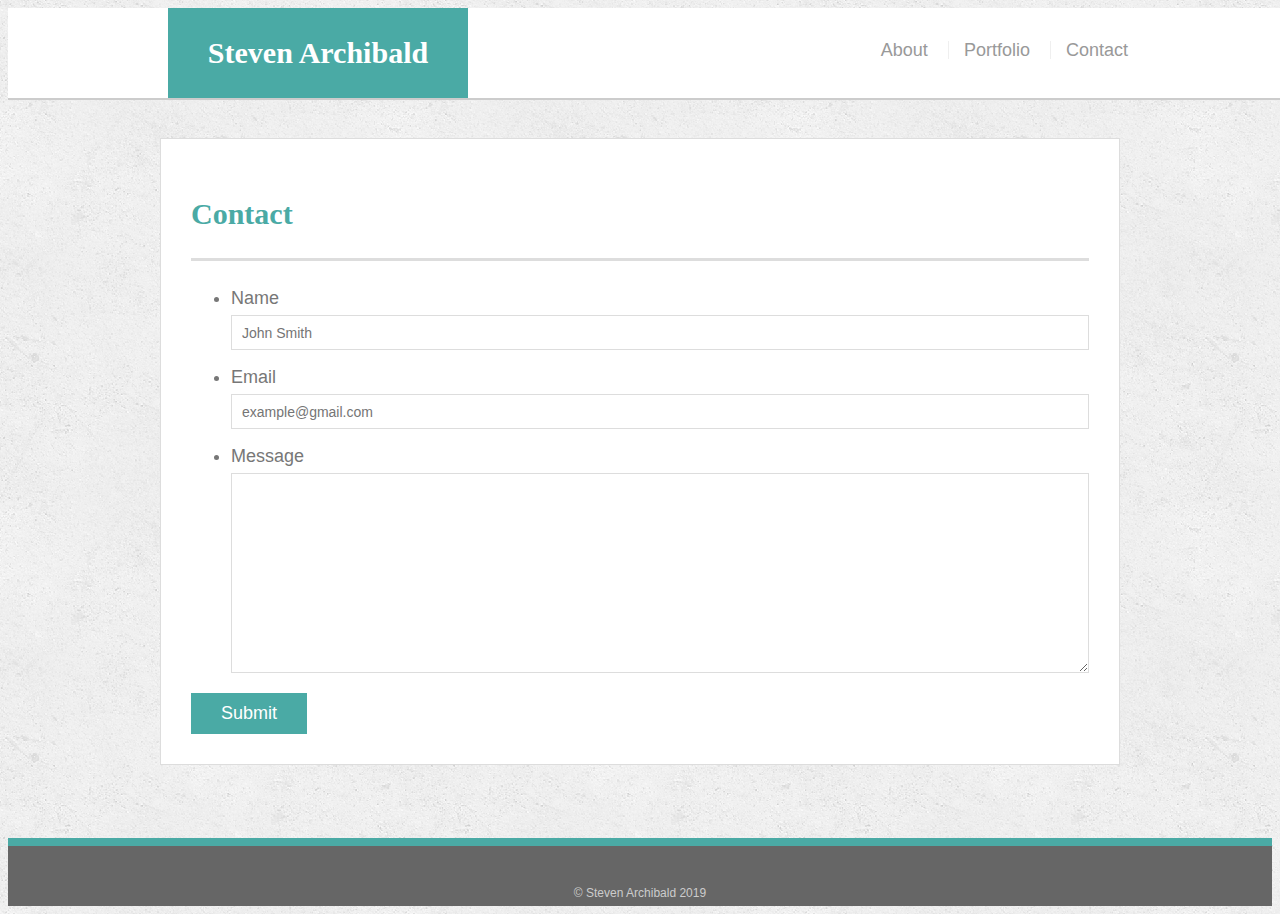
==== contact.html @ cad73d1c "index complete for now" ====
<!doctype html>
<html lang="en-us">

<head>
  <meta charset="UTF-8">
  <title>Contact | Steven Archibald</title>
  <meta name = "viewport" content = "width=device-width, initial-scale=1.0">
  <link rel="stylesheet" type="text/css" href="assets/css/style.css">
</head>

<body>

  <header id="masthead">
    <div class="container">
      <a href="index.html" id="logo">Steven Archibald</a>
      <nav>
        <a href="index.html">About</a>
        <a href="portfolio.html">Portfolio</a>
        <a href="contact.html">Contact</a>
      </nav>
    </div>
  </header>

  <div id="main-container" class="container">
    <section class="main-section">
      <h1>Contact</h1>
  
      <form id="contact-form">
        <ul>
          <li>
            <label for="name">Name</label>
            <input type="text" id="name" name="name" placeholder="John Smith" required="required">
          </li>
          <li>
            <label for="email">Email</label>
            <input type="email" id="email" name="email" placeholder="example@gmail.com" required="required">
          </li>
          <li>
            <label for="message">Message</label>
            <textarea id="message" name="message" required="required"></textarea>
          </li>
        </ul>
        <input type="submit">
      </form>

    </section>

  </div>

  <footer>
    <div class="container">
      &copy; Steven Archibald 2019
    </div>
  </footer>
</body>

</html>
---- assets/css/style.css ----
body {
  font-family: Arial, "Helvetica Neue", Helvetica, sans-serif;
  font-size: 18px;
  line-height: 34px;
  color: #777777;
  background: url("../images/concrete_seamless.png");
}

* {
  box-sizing: border-box;
}

/* general */

.container {
  width: 100%;
  max-width: 960px;
  margin: 0 auto;
  clear: both;
}

h1,
h2,
h3,
p {
  margin-bottom: 20px;
}

p:last-child {
  margin-bottom: 0;
}

h1,
h2,
h3 {
  font-family: Georgia, Times, "Times New Roman", serif;
  font-weight: 700;
  color: #4aaaa5;
}

h1 {
  padding-bottom: 20px;
  font-size: 30px;
  line-height: 49px;
  border-bottom: 3px solid #dddddd;
}

h2,
h3 {
  font-size: 22px;
}

/* header */

#masthead {
  position: fixed;
  z-index: 99;
  width: 100%;
  margin: 0 0 30px;
  overflow: auto;
  color: #ffffff;
  background: #ffffff;
  border-bottom: 2px solid #cccccc;
}

#logo {
  float: left;
  width: 300px;
  height: 90px;
  font-family: Georgia, Times, "Times New Roman", serif;
  font-size: 30px;
  font-weight: 700;
  line-height: 90px;
  color: #ffffff;
  text-align: center;
  text-decoration: none;
  background: #4aaaa5;
}

nav {
  float: right;
  margin-top: 25px;
}

nav a {
  display: inline-block;
  padding-left: 15px;
  margin-left: 15px;
  line-height: 18px;
  color: #999;
  text-decoration: none;
  border-left: 1px solid #efefef;
}

nav a:first-child {
  border-left: 0 none;
}

/* footer */

footer {
  padding: 30px 0;
  clear: both;
  font-size: 12px;
  color: #ffffff;
  color: #cccccc;
  text-align: center;
  background: #666666;
  border-top: 8px solid #4aaaa5;
  height: 50px;
}

h3,
h2 {
  padding-bottom: 20px;
  margin-bottom: 15px;
  line-height: 22px;
  border-bottom: 2px solid #eeeeee;
}

/* main */

#main-container {
  padding-top: 130px;
  min-height: calc(100vh - 70px);
}

.main-section {
  float: left;
  width: 100%;
  max-width: 960px;
  padding: 30px;
  margin: 0 0 40px;
  background: #ffffff;
  border: 1px solid #dddddd;
}

/* portfolio page */

.work {
  position: relative;
  float: left;
  width: 274px;
  margin: 20px 0 25px;
  overflow: auto;
}

.work:nth-child(even) {
  margin-right: 40px;
}

.work img {
  width: 100%;
  border: 0 none;
  opacity: 0.8;
}

.work h3 {
  position: absolute;
  bottom: 20px;
  width: 100%;
  padding: 15px;
  margin-bottom: 0;
  font-weight: 300;
  line-height: 30px;
  color: #ffffff;
  text-align: center;
  background: #4aaaa5;
  border-bottom: 0;
}

.auth-image {
  float: left;
  width: 200px;
  height: auto;
  margin-top: 10px;
  margin-right: 25px;
}

/* contact page */

#contact-form ul {
  margin-bottom: 20px;
}

#contact-form li {
  margin-bottom: 10px;
}

label,
input[type=text],
input[type=email],
textarea {
  display: block;
  width: 100%;
}

input[type=text],
input[type=email],
textarea {
  height: 35px;
  padding: 0 10px;
  font-size: 14px;
  border: 1px solid #dddddd;
}

textarea {
  height: 200px;
}

input[type=submit] {
  padding: 10px 30px;
  font-size: 18px;
  color: #ffffff;
  cursor: pointer;
  background: #4aaaa5;
  border: 0 none;
}

@media only screen and (max-width: 980px) {
  nav {
    position: relative;
    left: -61px;
  }
}

@media only screen and (max-width: 768px) {
  main {
    overflow: auto;
  }

  nav {
    position: relative;
    left: -123px;
  }
}

@media only screen and (max-width: 640px) {
  header {
    position: static;
  }

  nav {
    position: relative;
    top: 71px;
    left: -368px;
  }

  #masthead {
    height: 137px
  }
}
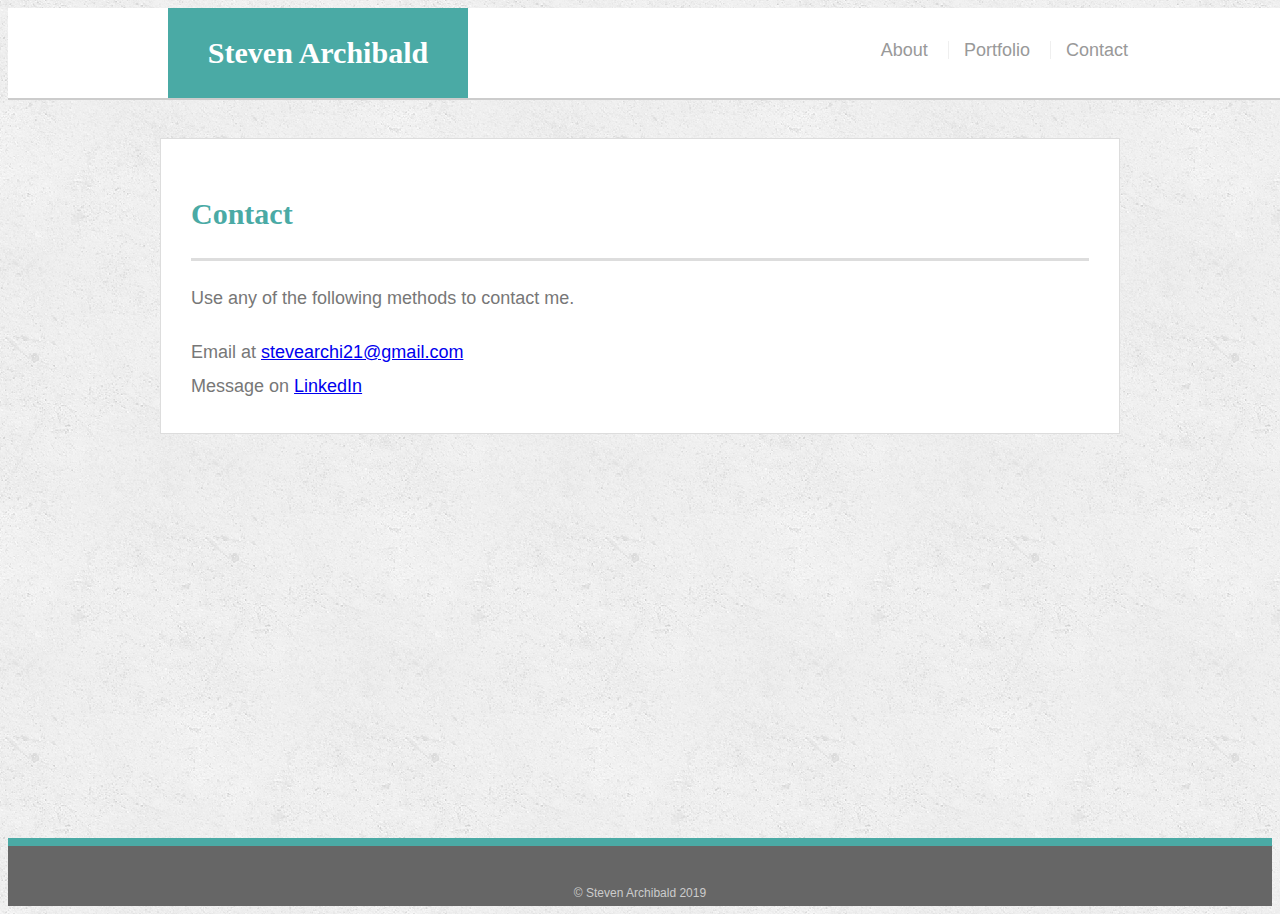
==== commit 699d907b: "completed index and contact" ====
--- a/contact.html
+++ b/contact.html
@@ -4,7 +4,7 @@
 <head>
   <meta charset="UTF-8">
   <title>Contact | Steven Archibald</title>
-  <meta name = "viewport" content = "width=device-width, initial-scale=1.0">
+  <meta name="viewport" content="width=device-width, initial-scale=1.0">
   <link rel="stylesheet" type="text/css" href="assets/css/style.css">
 </head>
 
@@ -24,24 +24,12 @@
   <div id="main-container" class="container">
     <section class="main-section">
       <h1>Contact</h1>
-  
-      <form id="contact-form">
-        <ul>
-          <li>
-            <label for="name">Name</label>
-            <input type="text" id="name" name="name" placeholder="John Smith" required="required">
-          </li>
-          <li>
-            <label for="email">Email</label>
-            <input type="email" id="email" name="email" placeholder="example@gmail.com" required="required">
-          </li>
-          <li>
-            <label for="message">Message</label>
-            <textarea id="message" name="message" required="required"></textarea>
-          </li>
-        </ul>
-        <input type="submit">
-      </form>
+
+      <div>
+        <p>Use any of the following methods to contact me.</p>
+        Email at <a href="mailto:stevearchi21@gmail.com">stevearchi21@gmail.com</a><br />
+        Message on <a href="www.linkedin.com/in/web-developer-steve-archibald">LinkedIn</a>
+      </div>
 
     </section>
 
@@ -54,4 +42,4 @@
   </footer>
 </body>
 
-</html>
+</html>--- a/assets/css/style.css
+++ b/assets/css/style.css
@@ -137,22 +137,26 @@
 
 /* portfolio page */
 
+.portfolio {
+  text-align: center;
+}
+
 .work {
   position: relative;
   float: left;
-  width: 274px;
-  margin: 20px 0 25px;
-  overflow: auto;
-}
-
-.work:nth-child(even) {
+  width: 259px;
+  margin: 20px 20px 25px;
+  /* overflow: auto; */
+}
+
+/* .work:nth-child(even) {
   margin-right: 40px;
-}
+} */
 
 .work img {
   width: 100%;
   border: 0 none;
-  opacity: 0.8;
+  opacity: 0.85;
 }
 
 .work h3 {
@@ -169,6 +173,8 @@
   border-bottom: 0;
 }
 
+/* profile image */
+
 .auth-image {
   float: left;
   width: 200px;
@@ -177,46 +183,6 @@
   margin-right: 25px;
 }
 
-/* contact page */
-
-#contact-form ul {
-  margin-bottom: 20px;
-}
-
-#contact-form li {
-  margin-bottom: 10px;
-}
-
-label,
-input[type=text],
-input[type=email],
-textarea {
-  display: block;
-  width: 100%;
-}
-
-input[type=text],
-input[type=email],
-textarea {
-  height: 35px;
-  padding: 0 10px;
-  font-size: 14px;
-  border: 1px solid #dddddd;
-}
-
-textarea {
-  height: 200px;
-}
-
-input[type=submit] {
-  padding: 10px 30px;
-  font-size: 18px;
-  color: #ffffff;
-  cursor: pointer;
-  background: #4aaaa5;
-  border: 0 none;
-}
-
 @media only screen and (max-width: 980px) {
   nav {
     position: relative;
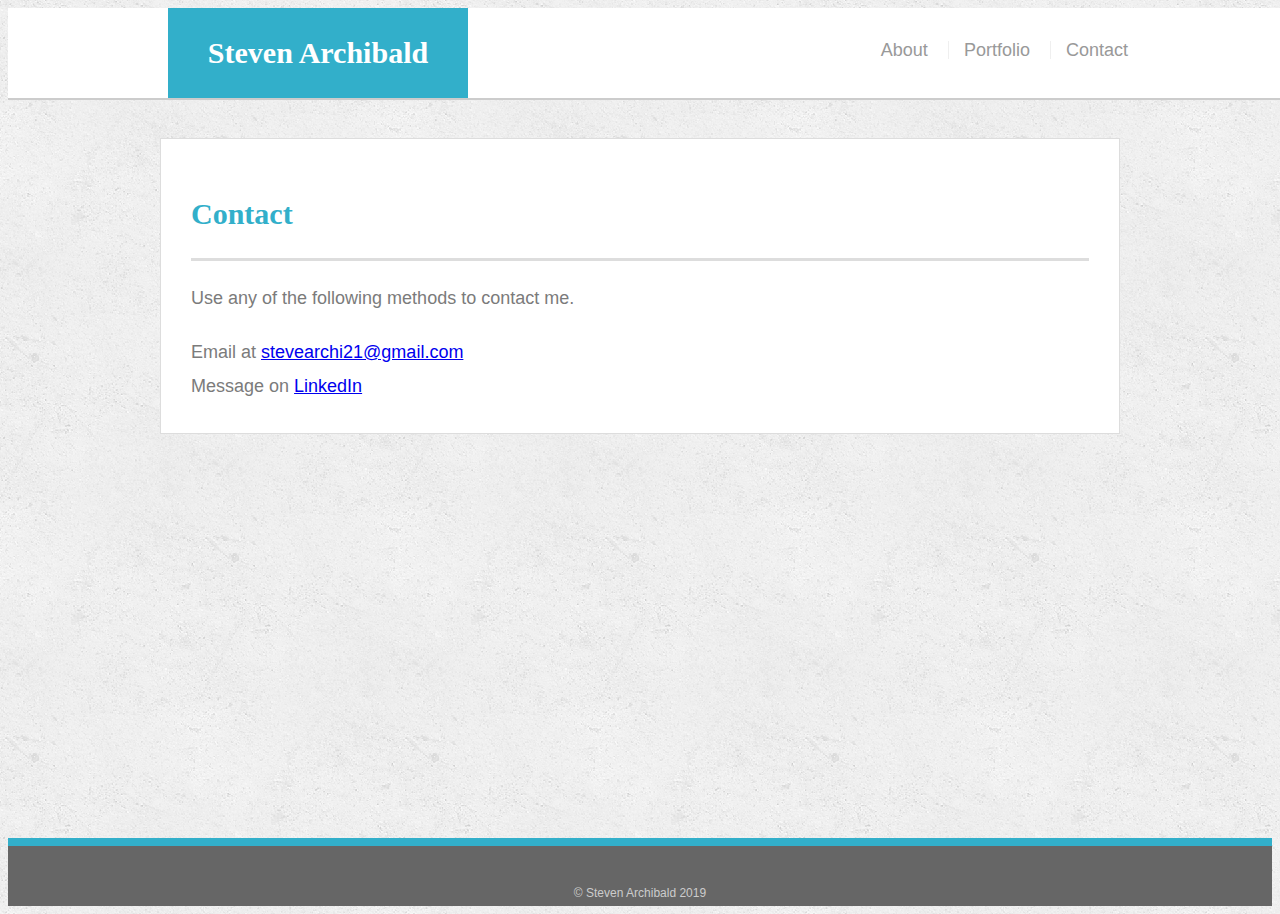
==== commit b3496ea9: "fixed link" ====
--- a/contact.html
+++ b/contact.html
@@ -28,7 +28,7 @@
       <div>
         <p>Use any of the following methods to contact me.</p>
         Email at <a href="mailto:stevearchi21@gmail.com">stevearchi21@gmail.com</a><br />
-        Message on <a href="www.linkedin.com/in/web-developer-steve-archibald">LinkedIn</a>
+        Message on <a href="https://www.linkedin.com/in/web-developer-steve-archibald" target="_blank">LinkedIn</a>
       </div>
 
     </section>
--- a/assets/css/style.css
+++ b/assets/css/style.css
@@ -2,7 +2,7 @@
   font-family: Arial, "Helvetica Neue", Helvetica, sans-serif;
   font-size: 18px;
   line-height: 34px;
-  color: #777777;
+  color: #7b7b7b;
   background: url("../images/concrete_seamless.png");
 }
 
@@ -35,7 +35,7 @@
 h3 {
   font-family: Georgia, Times, "Times New Roman", serif;
   font-weight: 700;
-  color: #4aaaa5;
+  color: #32afca;
 }
 
 h1 {
@@ -74,7 +74,7 @@
   color: #ffffff;
   text-align: center;
   text-decoration: none;
-  background: #4aaaa5;
+  background: #32afca;
 }
 
 nav {
@@ -106,7 +106,7 @@
   color: #cccccc;
   text-align: center;
   background: #666666;
-  border-top: 8px solid #4aaaa5;
+  border-top: 8px solid #32afca;
   height: 50px;
 }
 
@@ -146,17 +146,17 @@
   float: left;
   width: 259px;
   margin: 20px 20px 25px;
-  /* overflow: auto; */
-}
-
-/* .work:nth-child(even) {
-  margin-right: 40px;
-} */
+  overflow: auto;
+}
 
 .work img {
   width: 100%;
   border: 0 none;
   opacity: 0.85;
+
+  border: 1px;
+  border-color: #32afca;
+  border-style: solid;
 }
 
 .work h3 {
@@ -169,7 +169,7 @@
   line-height: 30px;
   color: #ffffff;
   text-align: center;
-  background: #4aaaa5;
+  background: #32afca;
   border-bottom: 0;
 }
 
@@ -183,6 +183,8 @@
   margin-right: 25px;
 }
 
+/* media queries */
+
 @media only screen and (max-width: 980px) {
   nav {
     position: relative;
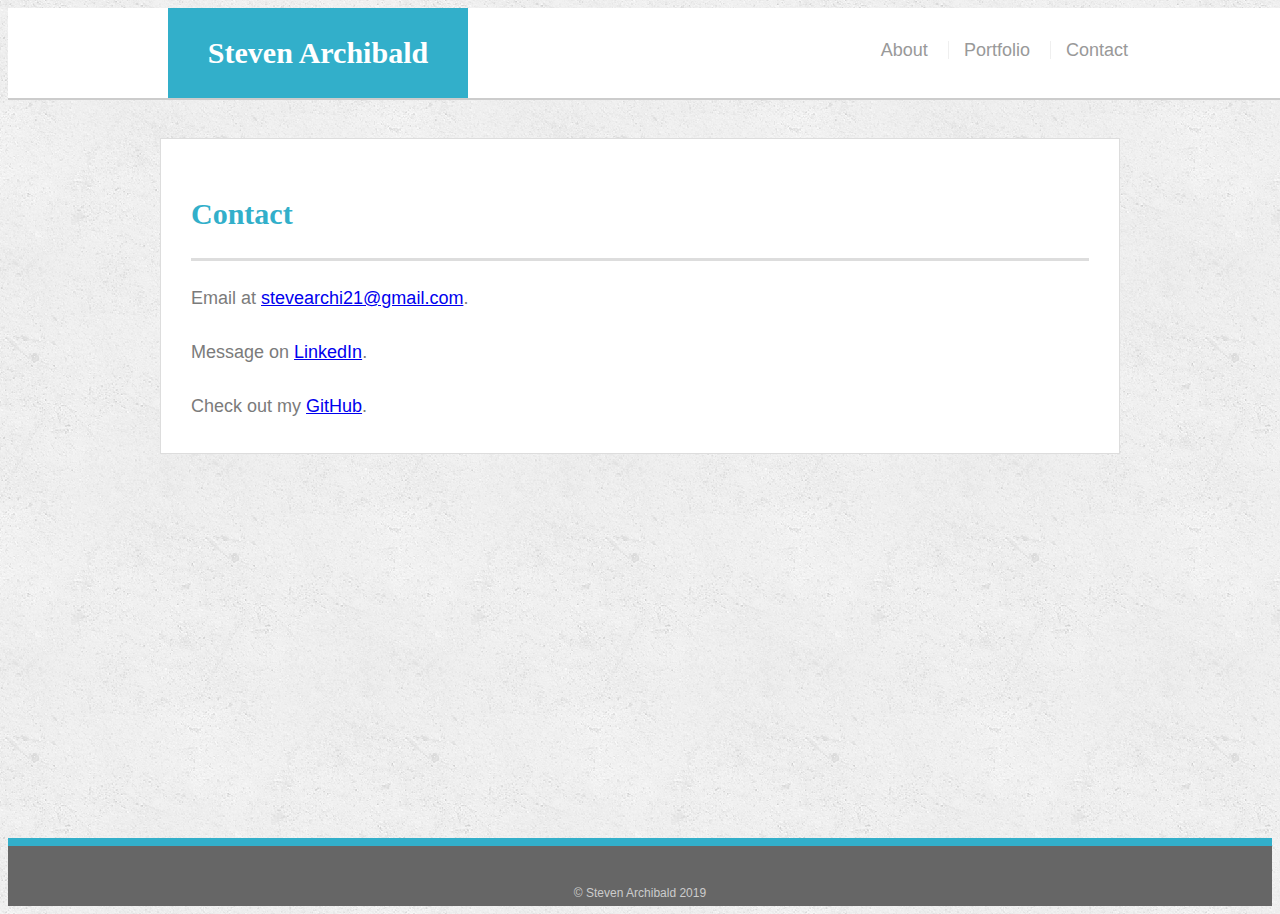
==== commit 4681e2a5: "added link to github" ====
--- a/contact.html
+++ b/contact.html
@@ -26,9 +26,9 @@
       <h1>Contact</h1>
 
       <div>
-        <p>Use any of the following methods to contact me.</p>
-        Email at <a href="mailto:stevearchi21@gmail.com">stevearchi21@gmail.com</a><br />
-        Message on <a href="https://www.linkedin.com/in/web-developer-steve-archibald" target="_blank">LinkedIn</a>
+        <p>Email at <a href="mailto:stevearchi21@gmail.com">stevearchi21@gmail.com</a>.</p>
+        <p>Message on <a href="https://www.linkedin.com/in/web-developer-steve-archibald" target="_blank">LinkedIn</a>.</p>
+        <p>Check out my <a href="https://github.com/Stevearchi">GitHub</a>.</p>
       </div>
 
     </section>
